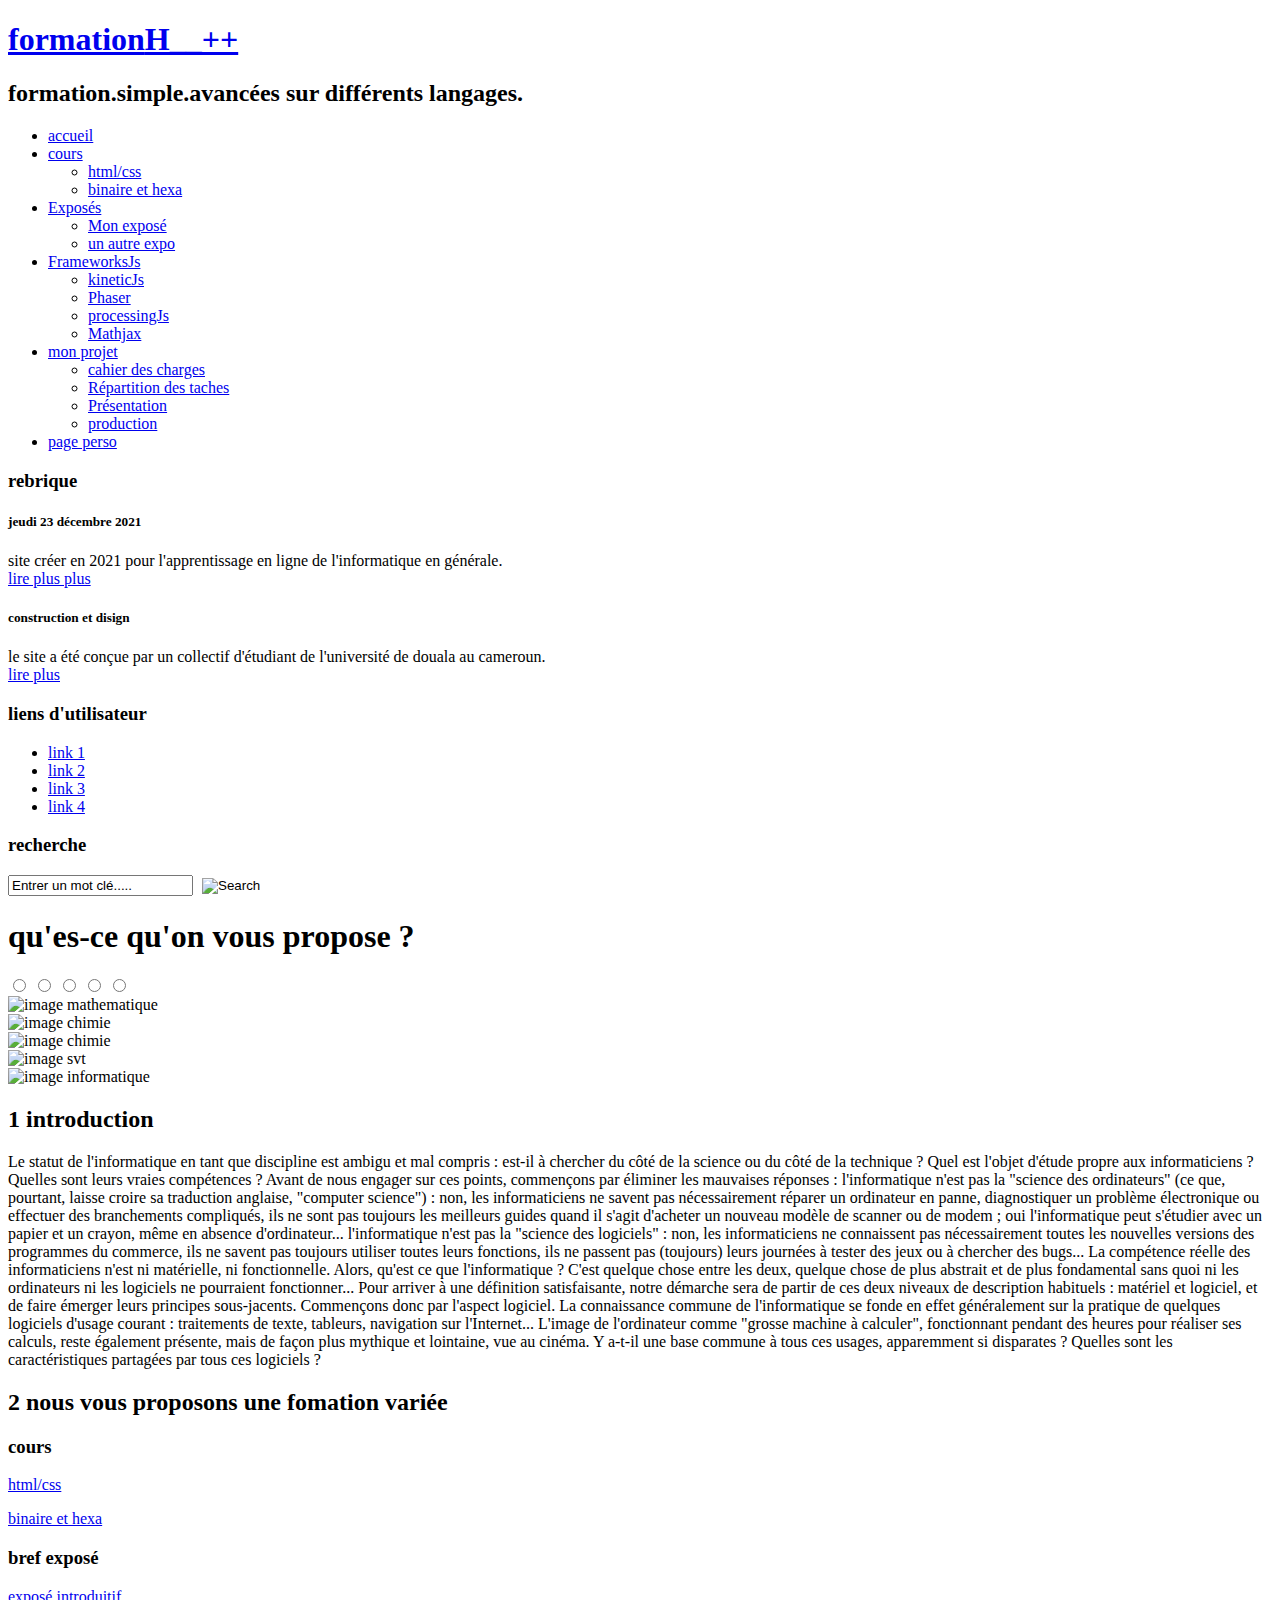
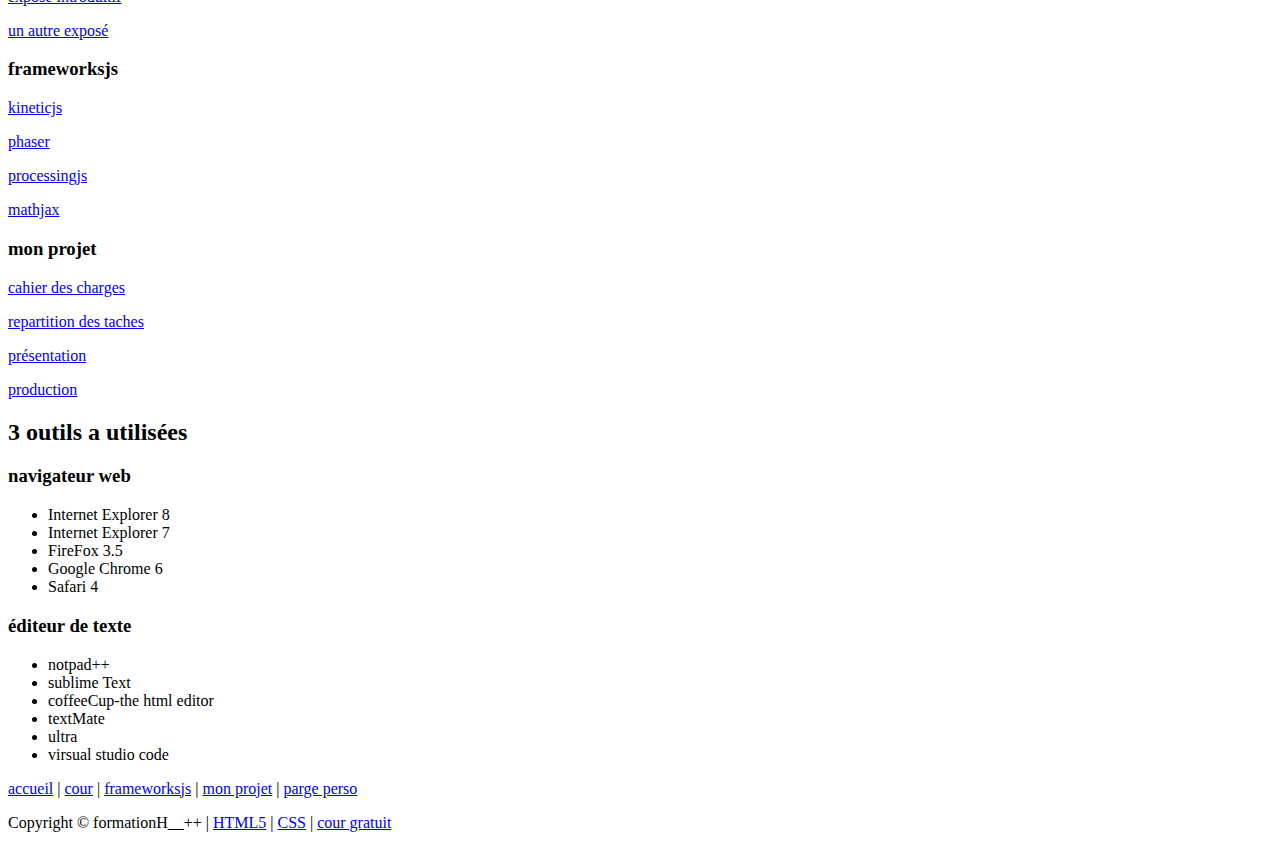
==== index.html @ 5f1b3d17 "Add files via upload" ====
<!DOCTYPE HTML>
<html lang="fr">

<head>
  <title>site de formation</title>
  <meta name="description" content="website description" />
  <meta charset="utf-8">
  <meta name="keywords" content="website keywords, website keywords" />
  <meta http-equiv="content-type" content="text/html; charset=windows-1252" />
  <link rel="stylesheet" type="text/css" href="style/style.css" />
</head>

<body>
  <div id="main">
    <div id="header">
      <div id="logo">
        <div id="logo_text">
          <!-- class="logo_colour", allows you to change the colour of the text -->
          <h1><a href="index.html">formation<span class="logo_colour">H__++</span></a></h1>
          <h2>formation.simple.avancées sur différents langages.</h2>
        </div>
      </div>
      <div id="menubar">
        <div class="menu">
          <ul>
            <li class="selected"><a href="index.html">accueil</a></li>
            <li><a href="cour.html">cours</a>
              <ul class="ult">
                <li><a href="htmlcour.html">html/css</a></li>
                <li><a href="binhexa.html">binaire et hexa</a></li>
              </ul>
            </li>
            <li><a href="exposer.html">Exposés</a>
              <ul class="ult">
                <li><a href="monexposer.html">Mon exposé</a></li>
                <li><a href="autreexpo.html">un autre expo</a></li>
              </ul>
            </li>
            <li><a href="frameworksjs.html">FrameworksJs</a>
              <ul class="ult">
                <li><a href="kineticjs.html">kineticJs</a></li>
                <li><a href="phaser.html">Phaser</a></li>
                <li><a href="processingjs.html">processingJs</a></li>
                <li><a href="mathjax.html">Mathjax</a></li>
              </ul>
            </li>

            <li><a href="#">mon projet</a>
              <ul class="ult">
                <li><a href="cahiercharge.html">cahier des charges</a></li>
                <li><a href="repartition.html">Répartition des taches</a></li>
                <li><a href="présentation.html">Présentation</a></li>
                <li><a href="production.html">production</a></li>
              </ul>
            </li>
            <li><a href="perso.html">page perso</a></li>
          </ul>
        </div>
      </div>
      <div id="content_header"></div>



      <div class="site_content">
        <div class="sidebar">
          <!-- insert your sidebar items here -->
          <h3>rebrique</h3>
          <h5>jeudi 23 décembre 2021</h5>
          <p>site créer en 2021 pour l'apprentissage en ligne de l'informatique en générale.<br /><a href="#">lire plus
              plus</a></p>
          <h5> construction et disign</h5>
          <p>le site a été conçue par un collectif d'étudiant de l'université de douala au cameroun.<br /><a
              href="#">lire plus</a></p>
          <h3>liens d'utilisateur</h3>
          <ul>
            <li><a href="#">link 1</a></li>
            <li><a href="#">link 2</a></li>
            <li><a href="#">link 3</a></li>
            <li><a href="#">link 4</a></li>
          </ul>
          <h3>recherche</h3>
          <form method="post" action="#" id="search_form">
            <p>
              <input class="search" type="text" name="search_field" value="Entrer un mot clé....." />
              <input name="search" type="image" style="border: 0; margin: 0 0 -9px 5px;" src="style/search.png"
                alt="Search" title="Search" />
            </p>
          </form>
        </div>
        <div class="content">
          <!-- insert the page content here -->
          <h1>qu'es-ce qu'on vous propose ?</h1>
          <!-- des images défilantes-->

          <section class="section-slider">

            <div class="slider">
              <div class="slides">
                <input type="radio" name="radio-btn" id="radio1">
                <input type="radio" name="radio-btn" id="radio2">
                <input type="radio" name="radio-btn" id="radio3">
                <input type="radio" name="radio-btn" id="radio4">
                <input type="radio" name="radio-btn" id="radio5">

                <div class="slide first">
                  <img src="image/html-css.png" alt="image mathematique">
                </div>
                <div class="slide">
                  <img src="image/phaser.png" alt="image chimie">
                </div>
                <div class="slide">
                  <img src="image/kineticjs.jpg" alt="image chimie">
                </div>
                <div class="slide">
                  <img src="image/hexa1-800x426.png" alt="image svt">
                </div>
                <div class="slide">
                  <img src="image/mathjax.webp" alt="image informatique">
                </div>

                <div class="navigation-auto">
                  <div class="auto-btn1"></div>
                  <div class="auto-btn2"></div>
                  <div class="auto-btn3"></div>
                  <div class="auto-btn4"></div>
                  <div class="auto-btn5"></div>
                </div>




              </div>

              <div class="navigation-manual">
                <label for="radio1" class="manual-btn"></label>
                <label for="radio2" class="manual-btn"></label>
                <label for="radio3" class="manual-btn"></label>
                <label for="radio4" class="manual-btn"></label>
                <label for="radio5" class="manual-btn"></label>
              </div>
            </div>
          </section>
          <div class="h2t">
            <h2><span class="titre"> 1 </span>introduction</h2>
          </div>
          <p class="intro">
            Le statut de l'informatique en tant que discipline est ambigu et mal compris : est-il à chercher du côté de
            la science ou du côté de la technique ? Quel est l'objet d'étude propre aux informaticiens ? Quelles sont
            leurs vraies compétences ? Avant de nous engager sur ces points, commençons par éliminer les mauvaises
            réponses :
            l'informatique n'est pas la "science des ordinateurs" (ce que, pourtant, laisse croire sa traduction
            anglaise, "computer science") : non, les informaticiens ne savent pas nécessairement réparer un ordinateur
            en panne, diagnostiquer un problème électronique ou effectuer des branchements compliqués, ils ne sont pas
            toujours les meilleurs guides quand il s'agit d'acheter un nouveau modèle de scanner ou de modem ; oui
            l'informatique peut s'étudier avec un papier et un crayon, même en absence d'ordinateur...
            l'informatique n'est pas la "science des logiciels" : non, les informaticiens ne connaissent pas
            nécessairement toutes les nouvelles versions des programmes du commerce, ils ne savent pas toujours utiliser
            toutes leurs fonctions, ils ne passent pas (toujours) leurs journées à tester des jeux ou à chercher des
            bugs...
            La compétence réelle des informaticiens n'est ni matérielle, ni fonctionnelle. Alors, qu'est ce que
            l'informatique ? C'est quelque chose entre les deux, quelque chose de plus abstrait et de plus fondamental
            sans quoi ni les ordinateurs ni les logiciels ne pourraient fonctionner... Pour arriver à une définition
            satisfaisante, notre démarche sera de partir de ces deux niveaux de description habituels : matériel et
            logiciel, et de faire émerger leurs principes sous-jacents.

            Commençons donc par l'aspect logiciel. La connaissance commune de l'informatique se fonde en effet
            généralement sur la pratique de quelques logiciels d'usage courant : traitements de texte, tableurs,
            navigation sur l'Internet... L'image de l'ordinateur comme "grosse machine à calculer", fonctionnant pendant
            des heures pour réaliser ses calculs, reste également présente, mais de façon plus mythique et lointaine,
            vue au cinéma. Y a-t-il une base commune à tous ces usages, apparemment si disparates ? Quelles sont les
            caractéristiques partagées par tous ces logiciels ?
          </p>
          <div class="h2t">
            <h2><span class="titre"> 2 </span> nous vous proposons une fomation variée</h2>
          </div>
          <h3>cours</h3>
          <div class="matiers">
            <p><a href="html-css.html">html/css</a></p>
            <p><a href="binhexa.html">binaire et hexa</a></p>
          </div>
          <h3>bref exposé</h3>
          <div class="matiers">
            <p><a href="intoexpo.html">exposé introduitif</a></p>
            <p><a href="uatreexpo.html">un autre exposé</a></p>
          </div>
          <h3>frameworksjs</h3>
          <div class="matiers">
            <p><a href="kineticjs.html">kineticjs</a></p>
            <p><a href="phaser.html">phaser</a></p>
            <p><a href="processing">processingjs</a></p>
            <p><a href="mathjax.html">mathjax</a></p>
          </div>
          <h3>mon projet</h3>
          <div class="matiers">
            <p><a href="cahiercharge.html">cahier des charges</a></p>
            <p><a href="repartition.html">repartition des taches</a></p>
            <p><a href="presentation.html">présentation</a></p>
            <p><a href="production.html">production</a></p>
          </div>
          <div class="h2t">
            <h2><span class="titre"> 3 </span>outils a utilisées</h2>
          </div>
          <h3>navigateur web</h3>
          <div class="equip"></div>
          <ul>
            <li>Internet Explorer 8</li>
            <li>Internet Explorer 7</li>
            <li>FireFox 3.5</li>
            <li>Google Chrome 6</li>
            <li>Safari 4</li>
          </ul>
          <h3>éditeur de texte</h3>
          <ul>
            <li>notpad++</li>
            <li>sublime Text</li>
            <li>coffeeCup-the html editor</li>
            <li>textMate</li>
            <li>ultra</li>
            <li>virsual studio code</li>
          </ul>
        </div>
      </div>
      <div id="content_footer"></div>
      <div id="footer">
        <p><a href="index.html">accueil</a> | <a href="cour.html">cour</a> | <a
            href="frameworksjs.html">frameworksjs</a> | <a href="another_page.html">mon projet</a> | <a
            href="contact.html">parge perso</a></p>
        <p>Copyright &copy; formationH__++ | <a href="http://validator.w3.org/check?uri=referer">HTML5</a> | <a
            href="http://jigsaw.w3.org/css-validator/check/referer">CSS</a> | <a
            href="http://www.html5webtemplates.co.uk">cour gratuit</a></p>
      </div>
    </div>
</body>
<script src="js/img.js"></script>
<script src="apptext.js"></script>
<script src="https://cdnjs.cloudflare.com/ajax/libs/gsap/3.5.1/gsap.min.js"></script>

</html>
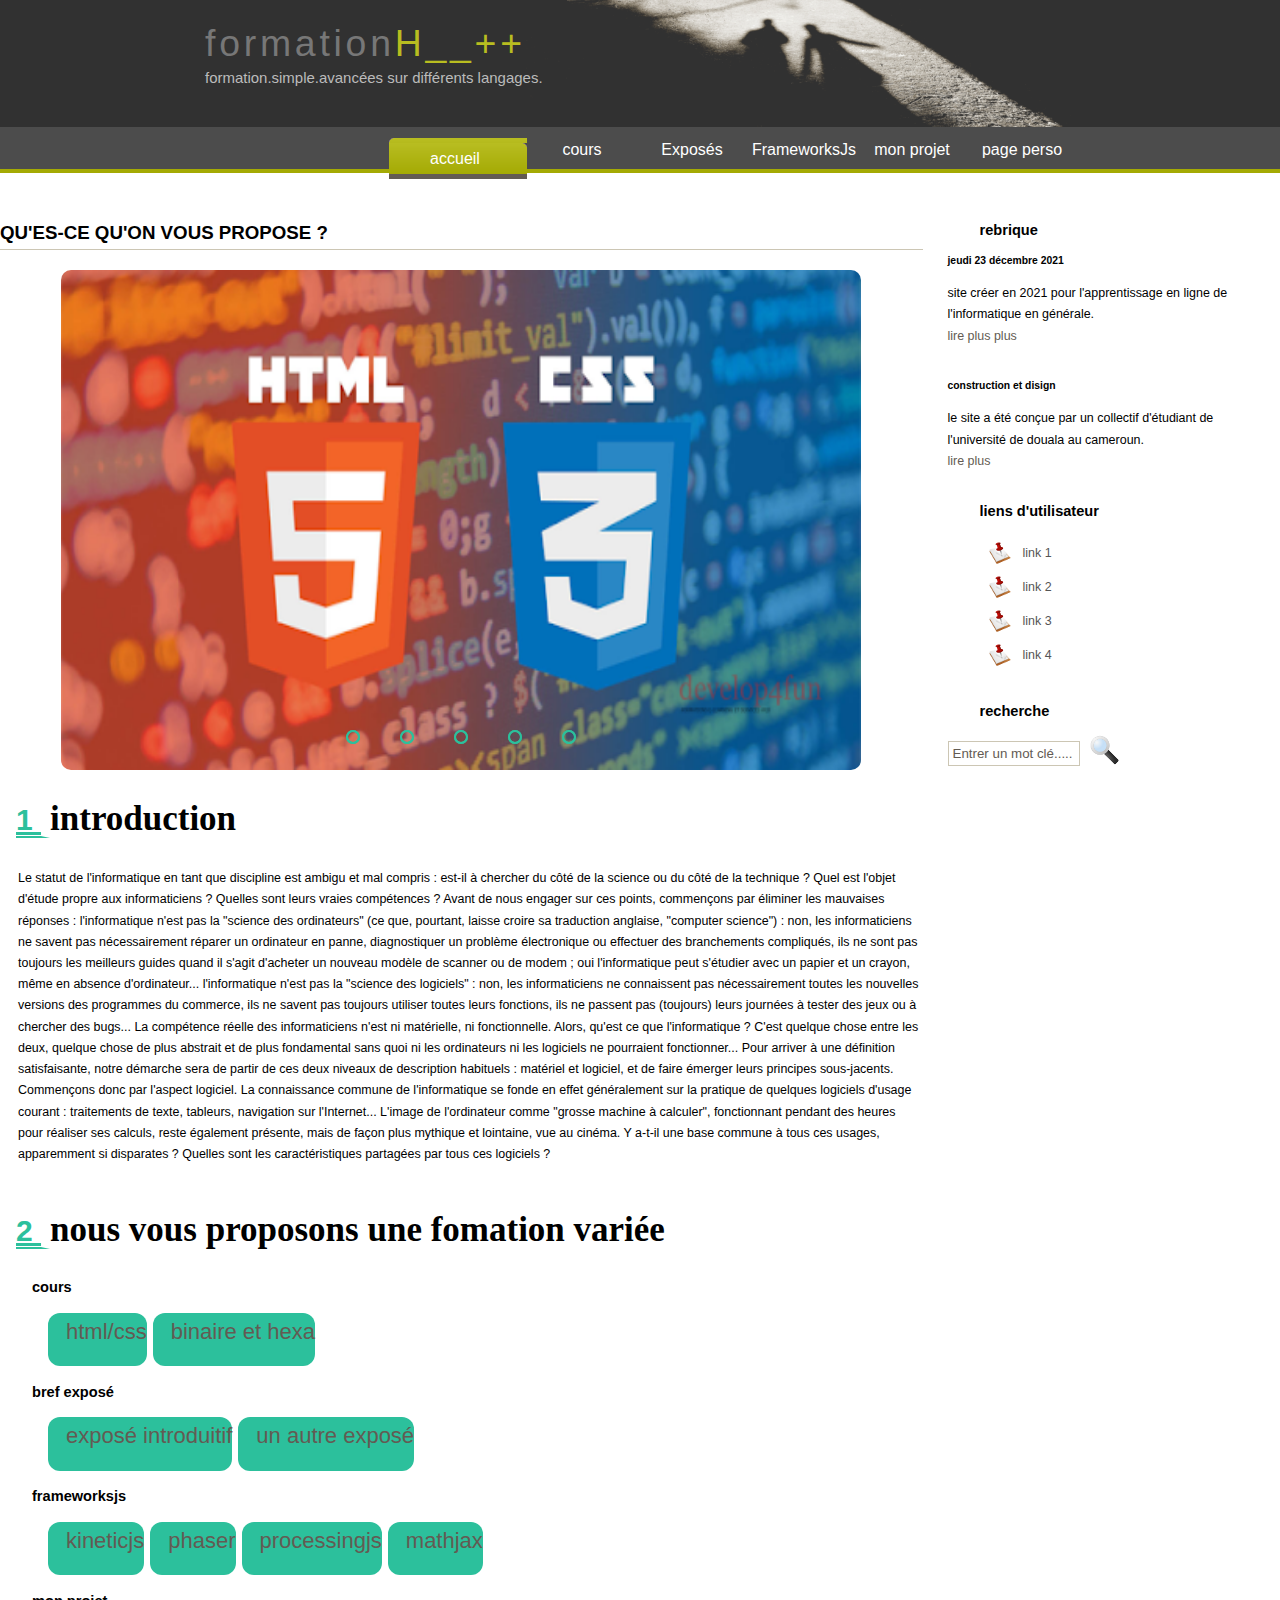
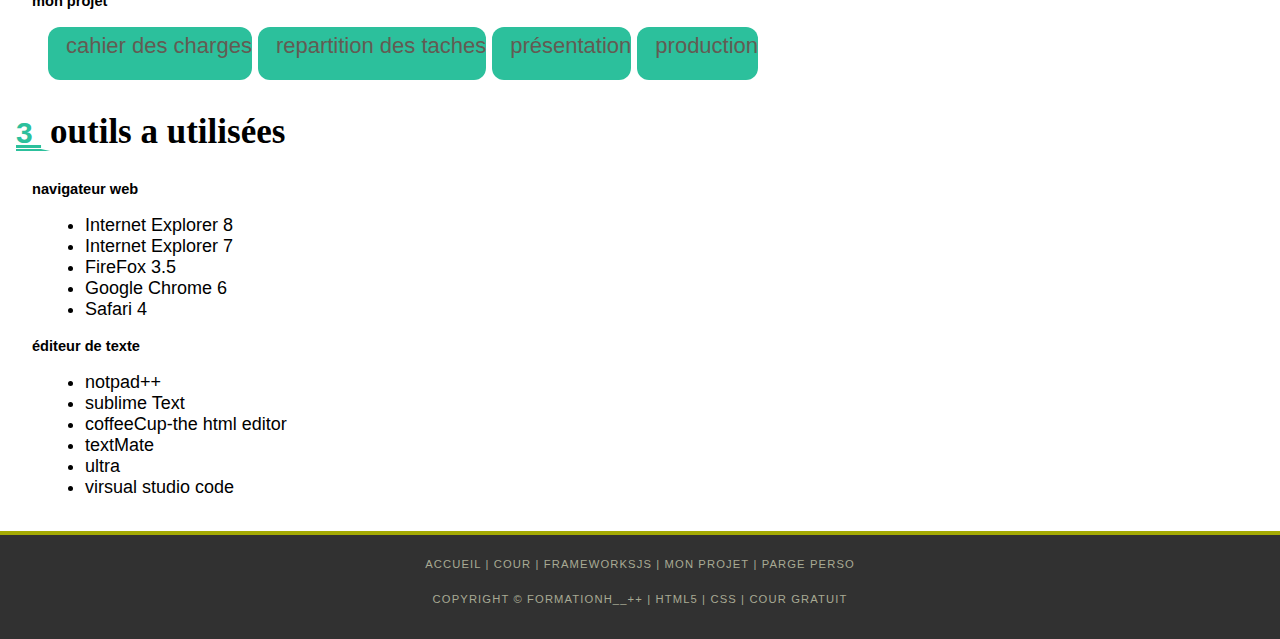
==== commit 1953ab91: "Update index.html" ====
--- a/index.html
+++ b/index.html
@@ -175,27 +175,27 @@
           </div>
           <h3>cours</h3>
           <div class="matiers">
-            <p><a href="html-css.html">html/css</a></p>
+            <p><a href="htmlcour.html">html/css</a></p>
             <p><a href="binhexa.html">binaire et hexa</a></p>
           </div>
           <h3>bref exposé</h3>
           <div class="matiers">
-            <p><a href="intoexpo.html">exposé introduitif</a></p>
-            <p><a href="uatreexpo.html">un autre exposé</a></p>
+            <p><a href="#">exposé introduitif</a></p>
+            <p><a href="#">un autre exposé</a></p>
           </div>
           <h3>frameworksjs</h3>
           <div class="matiers">
             <p><a href="kineticjs.html">kineticjs</a></p>
             <p><a href="phaser.html">phaser</a></p>
-            <p><a href="processing">processingjs</a></p>
+            <p><a href="processingjs.html">processingjs</a></p>
             <p><a href="mathjax.html">mathjax</a></p>
           </div>
           <h3>mon projet</h3>
           <div class="matiers">
-            <p><a href="cahiercharge.html">cahier des charges</a></p>
-            <p><a href="repartition.html">repartition des taches</a></p>
-            <p><a href="presentation.html">présentation</a></p>
-            <p><a href="production.html">production</a></p>
+            <p><a href="#">cahier des charges</a></p>
+            <p><a href="#">repartition des taches</a></p>
+            <p><a href="#">présentation</a></p>
+            <p><a href="#">production</a></p>
           </div>
           <div class="h2t">
             <h2><span class="titre"> 3 </span>outils a utilisées</h2>
@@ -235,4 +235,4 @@
 <script src="apptext.js"></script>
 <script src="https://cdnjs.cloudflare.com/ajax/libs/gsap/3.5.1/gsap.min.js"></script>
 
-</html>+</html>
--- a/style/style.css
+++ b/style/style.css
@@ -0,0 +1,666 @@
+:root{
+  --color:#2CC09C;
+}
+:root{
+  --color1:#212529;
+}
+
+html{height: 100%;}
+
+body
+{ font-family: "lucida sans", arial, sans-serif;
+  padding: 0px;
+  margin: 0px;
+  font-size: .78em;
+  background: white;                                    
+  }
+
+p
+{ margin: 0px;
+  padding: 0px 0px 16px 0px;
+  line-height: 1.7em;
+  
+
+}
+
+ h4
+{ font-size: 150%;
+  padding: 7px 0px 5px 0px; 
+  margin: 0px 0px 12px 0px; 
+  font-weight: normal;
+  color: #342F28;
+  font-family: serif;}
+
+h1
+{
+  font-size:150%;
+  
+   text-transform: uppercase;
+  margin: 10px 0px 20px 0px;
+  padding: 5px 20px 5px 0px;
+  border-bottom: 1px solid #CCC6B4;}
+
+a, a:hover
+{padding:5px 0px;
+  margin:5px 0px;
+  color: #635B53;
+  text-decoration: none;}
+
+a:hover
+{ border-bottom: 1px solid;
+  color: #A4AA04;}
+
+img
+{ border: 0px; 
+  margin: 0px; 
+  padding: 0px;}
+/*
+a
+{ outline: none;}*/
+
+form
+{ padding: 0; 
+  margin: 0;}
+
+.left
+{ float: left;
+  margin-right: 10px;}
+
+.right
+{ float: right; 
+  margin-left: 10px;}
+
+.center
+{ display: block;
+  text-align: center;
+  margin: 0 auto;}
+
+blockquote
+{ margin: 20px 0px 20px 0px; 
+  padding: 10px 20px 0px 20px;
+  border: 1px solid #E5E5DB;
+  background: #FFF;}
+/*
+ul
+{ margin: 2px 0px 18px 16px;
+  padding: 0px;}
+
+ul li
+{ list-style-type: square;
+  margin: 0px 0px 6px 0px; 
+  padding: 0px;}
+
+ol
+{ margin: 8px 0px 0px 24px;
+  padding: 0px;}
+
+ol li
+{ margin: 0px 0px 11px 0px; 
+  padding: 0px;}
+  .content li{
+    font-size:22px;
+  }
+  */
+  .content ul,ol{
+    border-left: 45px solid white;
+    font-size:18px;
+  }
+
+#main, #logo, #menubar, #site_content, #footer
+{ margin-left: auto; 
+  margin-right: auto;}
+
+#header
+{ background: url(back.png) repeat-x;}
+
+#logo
+{ width: 870px;
+  height: 127px;
+  position: relative;
+  background: transparent url(logo.png) no-repeat right;}
+
+#logo #logo_text 
+{ position: absolute; 
+  top: 0;
+  left: 0;}
+
+#logo h1, #logo h2
+{ font: normal 300% 'century gothic', arial, sans-serif;
+  border-bottom: 0;
+  text-transform: none;
+  margin: 0 0 0 9px;}
+
+#logo_text h1, #logo_text h1 a, #logo_text h1 a:hover 
+{ padding: 22px 0 0 0;
+  color: #777;
+  letter-spacing: 0.1em;
+  text-decoration: none;}
+
+#logo_text h1 a .logo_colour
+{ color: #B8BD20;}
+
+#logo_text a:hover .logo_colour
+{ color: #777;}
+
+#logo_text h2
+{ font-size: 120%;
+  padding: 4px 0 0 0;
+  color: #BBB;}
+
+#logo h1, #logo h2
+{ margin: 0;
+  font-family: "century gothic", arial, sans-serif;}
+
+#logo h1
+{ font-size: 300%;
+  padding: 22px 0px 0px 0px;
+  color: #777;}
+
+#logo h2
+{ font-size: 120%;
+  padding: 4px 0px 0px 0px;
+  color: #BBB;}
+
+#logo a
+{ border: none;}
+
+#menubar
+{ width: 870px;
+  height: 46px;
+  padding-top: 4px;
+  padding-left: 4px;} 
+
+.menu ul
+{ float: right;
+  margin: 0px;
+  margin:0;
+    padding:0;
+    list-style-type:none;
+    text-align:center;
+
+}
+.menu li ul {
+  position:absolute;
+  }
+  .menu li a:hover {
+    color:#FFD700;
+    }
+    .menu ul li ul {
+    display:none;
+    }
+    .menu ul li:hover ul {
+    display:block;
+    }
+    .menu li:hover ul li {
+    float:none;
+    }
+.menu ul li
+{ /*float: left;
+  margin: 5px 0 0 0;*/
+  
+  list-style: none;
+  float:left;
+  margin:auto;
+  padding:0;
+/*  background-color:#777;*/
+
+}
+
+.menu  li a
+{ /*letter-spacing: 0.1em;
+  font-family: serif;
+  font-size: 100%;
+  display: block; 
+  float: left; 
+  height: 20px;
+  text-decoration: none; 
+  padding: 9px 22px 5px 16px;
+  text-align: center;
+  color: #FFF;
+  text-transform: uppercase;
+  border: none;*/
+
+  font-size: 16px;
+  font-family: sans-serif;
+  display:block;
+  width:100px;
+  color:white;
+  text-decoration:none;
+  padding:5px;
+
+} 
+
+.menu ul li.selected a
+{ height: 20px;
+  padding: 7px 22px 4px 16px;}
+
+.menu .selected
+{ margin: 7px 0 0 0;
+  background: #635B53 url(tabs.png) no-repeat 0 0px;}
+
+.menu ul .selected a, .menu .selected a:hover
+{ background: #635B53 url(tabs.png) no-repeat 100% 0px;
+  color: #FFF;}
+
+.menu ul, li a:hover
+{
+   color: #A4AA04;
+
+}
+
+.site_content
+{ 
+  display:flex;
+  flex-direction: row-reverse;
+  margin-top: 10px;
+  overflow: hidden;
+  
+
+} 
+.h2t{
+  border-left:16px solid white;
+}
+h3{
+  border-left:32px solid white;
+  
+}
+.matiers{
+  border-left:45px solid white;
+  display:flex;
+}
+.matiers p{
+  margin:3px;
+  font-size:22px;
+  text-align:center;
+  border-radius:12px;
+
+  background-color:var(--color);
+}
+.matiers2{
+  border-left:45px solid white;
+  
+}
+.matiers2 h3{
+  margin:3px;
+  font-size:22px;
+  text-align:center;
+  border-radius:12px;
+
+  background-color:var(--color);
+}
+.img1{
+  width: 850px;
+  height: 600px;
+}
+.sidebar
+{ 
+  width: 25%;
+  padding: 20px 25px 15px 15px;}
+
+.sidebar ul
+{ width: 178px; 
+  padding-top: 4px; 
+  margin: 4px 0px 30px 0px;}
+
+.sidebar li
+{ list-style: none; 
+  padding: 0px 0px 2px 0px; }
+
+.sidebar li a, .sidebar li a:hover
+{ text-decoration: none; 
+  padding: 4px 0px 4px 35px;
+  display: block;
+  background: transparent url(arrow.png) no-repeat left center;
+  color: #555;
+  border: none;
+} 
+
+.titre{
+  font-family: sans-serif;
+  font-size:30px;
+  color:var(--color);
+  border-bottom:2px solid var(--color);
+  border-right:10px;
+}
+h2{
+  font-family:serif;
+  font-size:35px;
+ border-left:20px;
+}
+
+.sidebar li a.selected, .sidebar li a:hover, .sidebar li a.selected:hover
+{ color: #A4AA04;} 
+
+.content
+{ 
+  width: 75%;
+  
+  padding: 20px 10px 15px 0px;
+}
+
+.content p{
+  padding-left: 18px;
+}
+.content span{
+  color:var(--color);
+  border-bottom:2px solid var(--color);
+  text-decoration: underline;
+  border-right:9px solid white;
+
+}
+.ult{
+  background: var(--color);
+}
+
+#footer
+{ width: 100%;
+  font-family: sans-serif;
+  font-size: 90%;
+  height: 80px;
+  padding: 20px 0px 4px 0px;
+  margin-bottom: 20px;
+  text-align: center; 
+  background: #313131;
+  color: #A8AA94;
+  border-top: 4px solid #A4AA04;
+  text-transform: uppercase;
+  letter-spacing: 0.1em;}
+
+#footer a
+{ color: #A8AA94;
+  text-decoration: none;}
+
+#footer a:hover
+{ color: #FFF;
+  text-decoration: none;}
+
+.search
+{ width: 122px;
+  border: 1px solid #CCC6B4;
+  padding: 4px;
+  color: #635B53;}
+
+.form_settings
+{ margin: 15px 0 0 0;}
+
+.form_settings p
+{ padding: 0 0 4px 0;}
+
+.form_settings span
+{ float: left; 
+  width: 200px; 
+  text-align: left;}
+  
+.form_settings input, .form_settings textarea
+{ padding: 5px; 
+  width: 299px; 
+  font: 100% arial; 
+  border: 1px solid #E5E5DB; 
+  background: #FFF; 
+  color: #47433F;}
+  
+.form_settings .submit
+{ font: 100% arial; 
+  border: 1px solid; 
+  width: 99px; 
+  margin: 0 0 0 212px; 
+  height: 33px;
+  padding: 2px 0 3px 0;
+  cursor: pointer; 
+  background: #3B3B3B; 
+  color: #FFF;}
+
+.form_settings textarea, .form_settings select
+{ font: 100% arial; 
+  width: 299px;}
+
+.form_settings select
+{ width: 310px;}
+
+.form_settings .checkbox
+{ margin: 4px 0; 
+  padding: 0; 
+  width: 14px;
+  border: 0;
+  background: none;}
+
+.separator
+{ width: 100%;
+  height: 0;
+  border-top: 1px solid #D9D5CF;
+  border-bottom: 1px solid #FFF;
+  margin: 0 0 20px 0;}
+  
+table
+{ margin: 10px 0 30px 0;}
+
+table tr th, table tr td
+{ background: #3B3B3B;
+  color: #FFF;
+  padding: 7px 4px;
+  text-align: left;}
+  
+table tr td
+{ background: #FFF;
+  color: #47433F;
+  border-top: 1px solid #FFF;}
+
+
+
+/*
+
+  .menu {
+    float :right;
+    height:50px;
+    width:100%;
+    }
+    .menu ul {
+      float: right;
+  margin: 0px;
+    margin:0;
+    padding:0;
+    list-style-type:none;
+    text-align:center;
+    }
+    .menu li {
+    float:left;
+    margin:auto;
+    padding:0;
+    background-color:black;
+    }
+    .menu li a {
+      letter-spacing: 0.1em;
+      font-family: serif;
+      font-size: 100%;
+      display: block; 
+      float: left; 
+      height: 20px;
+      text-decoration: none; 
+      padding: 9px 22px 5px 16px;
+      text-align: center;
+      color: #FFF;
+      text-transform: uppercase;
+      border: none;
+
+
+    display:block;
+    width:100px;
+    color:white;
+    text-decoration:none;
+    padding:5px;
+    }
+    .menu li a:hover {
+    color:#FFD700;
+    }
+    .menu ul li ul {
+    display:none;
+    }
+    .menu ul li:hover ul {
+    display:block;
+    }
+    .menu li:hover ul li {
+    float:none;
+    }
+    .menu li ul {
+    position:absolute;
+    }*/
+
+    /*pour les slider*/
+
+    .section-slider{
+    
+      display:flex;
+      justify-content: center;
+      align-items: center;
+  
+  }
+  
+  .slider{
+      width:800px;
+      height:500px;
+      border-radius:10px;
+      overflow:hidden;
+      animation:slideDown 6s;
+  }
+  .slide img{
+      width:800px ;
+      height:500px;
+  }
+  .slides{
+      width:500%;
+      height:500px;
+      display:flex;
+  }
+  
+  .slides input{
+      display:none;
+      
+  }
+  
+  
+  .slide{
+      width:20%;
+      transition:2s;
+  }
+  
+  .navigation-manual{
+      position:absolute;
+      width:800px;
+      margin-top:-40px;
+      display:flex;
+      justify-content: center;
+  }
+  
+  .manual-btn{
+      border:2px solid var(--color);
+      padding:5px;
+      border-radius:10px;
+      cursor:pointer;
+      
+      transition:1s;
+      
+  
+  }
+  .manual-btn:not(:last-child){
+      margin-right: 40px;
+  }
+  .manual-btn:hover{
+      background:var(--color);
+  
+  }
+  #radio1:checked ~ .first{
+      margin-left:0;
+  }
+  #radio2:checked ~ .first{
+      margin-left:-20%;
+  }
+  #radio3:checked ~ .first{
+      margin-left:-40%;
+  }
+  #radio4:checked ~ .first{
+      margin-left:-60%;
+  }
+  #radio5:checked ~ .first{
+      margin-left:-80%;
+  }
+  .navigation-auto{
+      position:absolute;
+      display:flex;
+      width:800px;
+      justify-content: center;
+      margin-top:460px;
+  }
+  .navigation-auto div{
+      border:2px solid var(--color);
+      padding:5px;
+      border-radius:10px;
+      transition:1s;
+  }
+  
+  .navigation-auto div:not(:last-child){
+      margin-right: 40px;
+  }
+  #radio1:checked ~ .navigation-auto .auto-btn1{
+      background:var(--color);
+  }
+  #radio2:checked ~ .navigation-auto .auto-btn2{
+      background:var(--color);
+  }
+  #radio3:checked ~ .navigation-auto .auto-btn3{
+      background:var(--color);
+  }
+  #radio4:checked ~ .navigation-auto .auto-btn4{
+      background:var(--color);
+  }
+  #radio5:checked ~ .navigation-auto .auto-btn5{
+      background:var(--color);
+  }
+  .rebrique{
+      border-left:10px solid var(--color);
+      border-radius:12px;
+      width:300px;
+      margin-left: 50px;
+      margin-left: 80px;
+      font-family: 'Roboto', sans-serif;
+      background:var(--color);
+      font-size:16px;
+      
+      text-align: center;
+      animation:rebriques 6s;
+  }
+  /*pour le slider 2*/
+  
+  
+  /*pour géré l'affichage progressif*/
+  
+  
+  
+  @keyframes slideDown{
+      from{
+          transform: translateX(-100px);
+          opacity:0;
+      }
+      to{
+          transform: translateX(0);
+          opacity:2;
+      }
+  }
+  @keyframes rebriques{
+    from{
+        transform: translateX(-90px);
+        opacity:0;
+    }
+    to{
+        transform: translateX(0);
+        opacity:2;
+    }
+}
+/* pour le fichier html cour*/
+.htmlcour{
+  border-left:15px solid white;
+  
+}
+.htmlcour h1{
+  font-size: 22px;
+
+}
